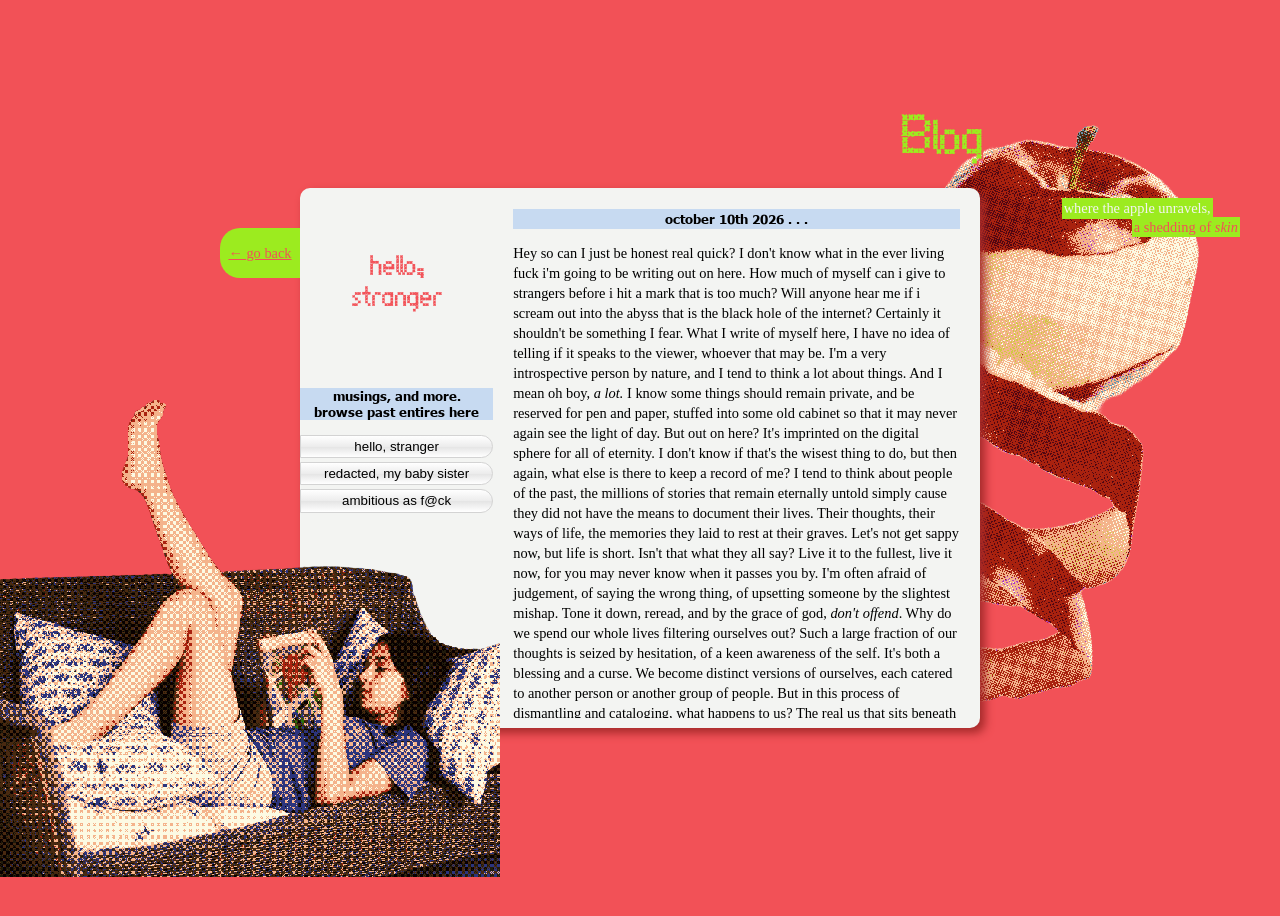
==== theapple/blog.html @ 89085410 "revamp meow" ====
<!DOCTYPE html>
<html lang="en">
    <head>
        <meta charset="UTF-8" />
        <title>blog :3</title>
        
         <!-- links and references below-->
    <link href="style.css" rel="stylesheet">
        
        <style>
            
            header {
                position: absolute;
                top: -100px;
                left: 600px;
            }
            
            .apple2 {
                position: absolute;
                z-index: -2;
                bottom: 10px;
                right: -200px;
                transform: rotate(10deg);
                image-rendering: pixelated;
            }
            
            .tag {
                position: absolute;
                top: 10px;
                right: -260px;
                color: var(--wink);
            }
            
            .tag p {
                margin: 0px;
                display: inline-block;
                padding: 2px;
                background-color: var(--highGreen);
            }
            
            .tag-span {
                background-color: var(--highGreen);
                color: var(--salmon);
                margin-left: 70px;
                 padding: 2px;
            }
            
            .blog-main {
                position: relative;
                height: 60%;
                width: 680px;
                
            }
            
            .content {
                display: flex;
                flex-direction: row;
                height: 100%;
            }
            
            .left {
                max-width: 30%;
                height: 100%;
            }
            
            .entry-titles {
                display: flex;
                height: 35%;
                width: 100%;
                justify-content: center;
                align-items: center;
            }
            
            .entry-title {
                text-align: center;
                margin: 20px;
                font-family: "Cross Stitch";
                color: var(--salmon);
            }
            
            .other-entires {
                display: flex;
                flex-direction: column;
                height: 65%;
            }
            
            .other-entries, h2 {
                background-color: #c7daf1;
                font-family: "Tahoma Bold";
                font-size: 0.9em;
                text-align-last: center;
            }
            
            button {
                margin-top: 0.3em;
                padding: 0.2rem;
                border-radius: 0px 20px 20px 0px;
                border: 1px solid lightgrey;
   
                background: linear-gradient(to bottom, rgb(255, 255, 255) 0%, 
            rgb(236, 236, 236) 50%, rgb(228, 228, 228) 51%, rgb(255, 255, 255) 100%);

            }
        
            .blog-entry {
                display: flex;
                padding: 10px;
                width: 70%;
            }
        
        
            .entry {
                text-align-last: justify;
                line-height: 20px;
                padding: 0px 10px;
                 overflow: scroll;
               
            } 
            
            .return-home {
                display: flex;
                background-color: var(--highGreen);
                position: absolute;
                border-radius: 20px 0px 0px 20px;
                left: -80px;
                top: 40px;
                height: 50px;
                width: 80px;
                align-items: center;
                justify-content: center;

            }
            
            .return-home a {
                display: inline-block;
                color: var(--salmon);
            }
            
    
        </style>
    </head>
    <body>
    
    <main class="blog-main">
        
        <header><h1>Blog</h1></header>
        <img src="images/homepage/lounge.png" style="width: 500px; position: absolute; top: 170px; left: -300px; image-rendering: pixelated; pointer-events: none;">
        <img class="apple2" src="images/homepage/appleunravel.png" style="width: 300px">
        <div class="tag"><p>where the apple unravels,</p><br><span class="tag-span">a shedding of <em>skin</em></span></div>
        
        <div class="return-home">
            <a href="index.html">← go back</a>
        </div>
        
        <article class="content">
        <div class="left">
            <div class="entry-titles">
                <h1 class="entry-title" id="title3" style="display: none;">hello, stranger</h1>
                <h1 class="entry-title" id="title2" style="display: none;">my baby sister</h1>
                <h1 class="entry-title" id="title1" style="display: none;">i'm an @mbitious mf</h1>
        
        </div>
            
        <div class="other-entires">
            <h2>musings, and more.<br>browse past entires here</h2>
            <button onclick="showEntry(3)">hello, stranger</button>
            <button onclick="showEntry(2)">redacted, my baby sister</button>
            <button onclick="showEntry(1)">ambitious as f@ck</button>
            
            
            </div>
            
        </div>
            
        <div class="blog-entry">
            
            <div class="entry" id="entry3">
                <h2>october 10th 2026 . . .</h2>
            <p>Hey so can I just be honest real quick? I don't know what in the ever living fuck
                i'm going to be writing out on here. How much of myself can i give to strangers before i hit a mark that is too much? Will anyone hear me if i scream out into the abyss that is 
                the black hole of the internet? Certainly it shouldn't be something I fear. What I write of myself here, I have no idea of telling if it speaks to the viewer, whoever that may be.
                I'm a very introspective person by nature, and I tend to think a lot about things. And I mean oh boy, <em>a lot.</em> I know some things should remain private, and be reserved for pen and paper, 
                stuffed into some old cabinet so that it may never again see the light of day. But out on here? It's imprinted on the digital sphere for all of eternity. I don't know if that's the wisest thing to do, 
                but then again, what else is there to keep a record of me? I tend to think about people of the past, the millions of stories that remain eternally untold simply cause they did not have the means to document their lives. 
                Their thoughts, their ways of life, the memories they laid to rest at their graves. Let's not get sappy now, but life is short. Isn't that what they all say? Live it to the fullest, live it now, for you may never know when it passes you by.
                I'm often afraid of judgement, of saying the wrong thing, of upsetting someone by the slightest mishap. Tone it down, reread, and by the grace of god, <em>don't offend</em>. Why do we spend our whole lives filtering ourselves out? Such a large fraction of our thoughts is seized by hesitation, of a keen awareness of the self. 
                It's both a blessing and a curse. We become distinct versions of ourselves, each catered to another person or another group of people. But in this process of dismantling and cataloging, what happens to us? The real us that
                sits beneath it all? Does she erode for the stranger? Does she pick herself clean so that they may see her as a smooth and smothered husk of what she really is? Am I really to live the rest of my life trying to make myself more palatable for those who don't know me? Or shall I lay myself bare as I am? Will you savour me then? </p>
        </div>
            
             <div class="entry" id="entry2">
                 <p><b>redacted.</b> I'm afraid of coming back someday only to no longer recognize her at all. That terrifies me to no end.</p>
        </div>
            
            <div class="entry" id="entry1">
                 <h2>october 5th 2026 . . . </h2>
            <p>If there's anything you should know about me, it's that i'm <b>ambitious as fuck.</b> And i know
        this applies to various individuals, but I especially can't help but live with this nagging feeling
        over my shoulders, and it's there from the moment i wake up. I want to learn how to code
        to build my site, so i'm urged to get up and turn on that laptop and get on it from the second my day starts. I'm urged to 
        improve my craft and get fucking good at art, cause if i'm mediocore then its never enough, is it?
        I'm eager to educate myself, to learn so that i may create with taste. I feel like i lack it now. 
        I feel like as a dropout, essentially, I don't have what it takes to be good now. I didn't go to any fancy art school, or anything of the sort.  I'll only have
        <em>it</em>, that thing people spend their whole lives chasing, if i focus, and get good. Or so I tell myself. It's the least i can do isn't it? But then perfectionism ruins it.
        I cannot create if i feel it must be <b>good</b>, because if its bad then it can't be shared, right? This 
        way of thinking harms the creative in me that hungers for space, because it assures she never gets to 
        pick up the pen in the first place, or open the damn google doc and type out the story that has picked up dust in her
        spinning head for so long. I love my characters like a mother loves her children, and I want to give them everything. The art, the edits, 
        the platform to exist on, the site, the story, the damn pinterest boards (done and given... will remake inevitably). And maybe one day when i have
        it all, i can give them to the public. But if its not perfect as I imagine? Then is it fruitless? Or is it better to have
        something out there than to have nothing at all that exists in the realm of the physical. I get so afraid
        thinking these characters will die with me, die in my head. I would, as many artists do, give everything to 
        share my stories with the world, and have people connect with what i create. I am eternally grateful that i can
        at the very least share my love for them with a few select people, as many of the stories i cherish are shared narratives. 
        these are people i've known for years, and who still sometimes message me and god i love them to death. I know
        i'm lucky to have this, and i guess it motivates me more so to push forward. To create if not for myself, then 
        for them. I'm an ambitious mf, and one day i'll get to where i dream of being. I know you can too. in fact, why 
        don't we do it together? Stick around for more, so much more is to come. Thank you. </p>
          </div>
        
            
            </div>
        </article>
        </main>
    
        
  <script>
  function showEntry(entryNumber) {
    // hides all blog entry sections
    const entries = document.querySelectorAll(".entry");
    entries.forEach((entry) => {
      entry.style.display = "none";
    });
    
    // shows the specific clicked entry 
    const entryToShow = document.getElementById("entry" + entryNumber);
    if (entryToShow) {
      entryToShow.style.display = "block";
    }

    // hides all title elements
    const entryTitles = document.querySelectorAll(".entry-title");
        entryTitles.forEach((entryTitle) => {
      entryTitle.style.display = "none";
    });
      
      const titleToShow = document.getElementById("title" + entryNumber);
    if (titleToShow) {
      titleToShow.style.display = "block";
    }
  }

  // initializes the page so entry 1 and title1 is my default 
    
          showEntry(3);
  
</script>

        
    </body>
</html>
---- theapple/style.css ----
:root {
    --salmon: #f25157;
    --wink:  #f3f4f2;
    --highGreen: #9ceb1f;
     --hint:  #344207;
    
        
    /*---- font variables*/
    --fontParadise: "Birds of ParadisePERSONAL USE ONLY";
}

@font-face {
    font-family: "Tahoma";
    src: url("fonts/Tahoma.ttf");
}

@font-face {
    font-family: "Tahoma Bold";
    src: url("fonts/Tahoma_Bold.ttf");
}

@font-face {
    font-family: "Milker";
    src: url("fonts/Milker.otf");
}

@font-face {
    font-family: "CROSS STITCH";
    src: url("fonts/CROSS STITCH.ttf");
}

@font-face {
    font-family: "Birds of ParadisePERSONAL USE ONLY";
    src: url("fonts/Birds of ParadisePERSONAL USE ONLY.ttf");
}


::selection {
  background: #c7daf1; /* WebKit/Blink Browsers */
}


body {
    
     cursor:
        url("https://cdn.cursors-4u.net/css-previews/red-apple-being-eaten-1b24c7af-css.webp") 0 0,
        auto !important;

    background-color: var(--salmon);
    display: flex;
    height: 100vh;
    
    justify-content: center;
    align-items: center;
    
    font-family: "tahoma";
    font-size: 0.9rem;
     

}


main {
    position: relative;
    width: 600px;
    height: 700px;
    background-color: var(--wink);
    border-radius: 10px;
    box-shadow: brown 5px 5px 10px;
}

header {
    position: relative;
    left: -20px;
    font-family: "Cross Stitch";
    font-size: 1.2rem;
    color: var(--highGreen);
    text-shadow: var(--salmon) 2px 2px;
    transition: all 0.6s ease;
}  

header:hover {
    transform: rotate(-5deg) scale(1.2) translate(0px, -20px);
}

nav {
    display: flex;
    flex-direction: column;
    
    position: absolute;
    left: -140px;
    top: 200px;
    width: 20%;
    height: 52%;
    border-radius: 10px 0px 0px 10px;
    background-color: #9ceb1f;
    padding: 10px;
}


nav .item {
    margin-top: 10px;
    width: 80%;


    align-self: center;
    padding: 10px;
    border-radius: 20px;
    border: 1px solid lightgrey;
   
    background: linear-gradient(to bottom, rgb(255, 255, 255) 0%, 
        rgb(236, 236, 236) 50%, rgb(228, 228, 228) 51%, rgb(255, 255, 255) 100%);

}

nav a {
    margin-left: 15px;
    color: black;
    text-decoration: none;
}

nav a:hover {
    color: var(--salmon);
}

.apple {
    position: fixed;
    right: 40px;
    z-index: -2;
    image-rendering: pixelated;
}

.top {
    display: flex;
    flex-direction: row;
    width: 110%;
    position: relative;
    top: 0px;
}

.disclaimer {
    position: relative;
    right: 20px;
    padding: 7px;
    border: 1px solid #9c9c9c;
    border-radius: 10px 10px 10px 0px;
    background: linear-gradient(to bottom, rgb(234,243,252) 0%,rgb(195,222,245)
       24%,rgb(139,198,249) 50%,rgb(182,214,242) 79%,rgb(204,226,246) 100%);
     box-shadow: #8e8e8e 2px 2px 5px;
}

.disclaimer p {
    margin: 0;
    font-size: 0.8rem;
    letter-spacing: 0.06rem;
   
}

.intro {
    padding: 1rem;
}

.intro span {
    color: var(--salmon);
    font-family: "Tahoma Bold";
    font-style: italic;
}

.widgets {
    display: flex;
    flex-direction: column;
    min-width: 280px;
    border: 2px dotted var(--salmon);
}

/*---- ....... status cafe */

#statuscafe {
    padding: 5px;
    height: 50px;
    background-color: var(--highGreen);
    border-bottom: 2px dotted var(--salmon);
}
#statuscafe-username {
    margin: .3em .5rem;
}

#statuscafe-username a {
    color: var(--hint);
}
#statuscafe-content {
    margin: 0 1em 0.5em 1em;
}

/*---- ....... WIDGETS */
#lastfm-widget {
    display: flex;
    height: 75px;
    background-color: var(--wink);
    overflow: auto;
    
    /*---- decor*/

    padding: 10px;
}

.lastfm-track-info {
    justify-self: center;
    align-content: center;
}

#lastfm-widget, .lastfm-track-info p {
    font-size: 0.7rem;
    color: var(--salmon);
}



.lastfm-track-info p {
    margin: 0px 0px 0.4rem;
    font-family: "Tahoma";
    text-decoration: underline;
    font-style: italic;
}

#lastfm-widget a {
    color: black;
    text-decoration: none;
    font-family: "Tahoma Bold";
    font-size: 0.7rem;
}

.track-title-wrapper {
    margin: 0px 0px 0.3rem ;
}

#track-artist {
    color: #aeaeae;
}

.lastfm-track-img {
    align-content: center;
    height: 100%;
    margin: 0px 12px;
    padding-right: 15px;
}

#album-cover {
    width: 75px;
    height: 75px;
    border-radius: 4px;
}

.my-links {
    background-image: url(images/homepage/paper.jpg);
    background-size: cover;
    width: 200px;
}
.outlinks-header { 
 text-align-last: center;
    font-family: "Cross Stitch";
    font-size: 0.8rem;
    padding-top: 10px;
}
.my-links p { 
    padding-left: 20px;
}

.lpspopular:hover {
    rotate: -12deg
}

.middle {
    display: flex;
    height: 270px;
}

/*---- ....... updates */
.update-log {
    display: flex;
    flex-direction: column;
    padding: 0.2rem;
    height: 100px;
    width: 250px;
    border: dotted 2px var(--salmon);
    background-color: var(--wink);
}

.update-header {
    background-color: var(--softPink);
}

.update-header > h3 {
    margin: 0.5rem;
    
    /*---- font*/  
    font-family: "Tahoma Bold";
    font-size: 0.8rem;
  
}

.update-box {
    overflow: scroll;
}


.update-log > p {
    margin: 0rem 0.1rem;
    text-transform: lowercase;
    font-size: 0.8rem;

}

.update-log span {
    font-family: "Tahoma Bold";
    font-size: 0.7rem;
    color: var(--salmon);
}

::-webkit-scrollbar {
    width: 5px;
    height: 0px;
}

::-webkit-scrollbar-thumb {
    background: linear-gradient(to bottom, #ffffff 0%, #f2f2f3 50%, #e6e5e8 100%);
    box-shadow: inset 0 1px 0 rgba(255, 255, 255, 0.6);
    border: 0.1px solid #9b9aa5;
    border-radius: 10px;
}

::-webkit-scrollbar-track {
    background-color: #fff;
    background-image: url(https://swirl.neocities.org/gallery/scrollbar/scrollbar2.png);
    border-radius: 10px;
}

.below-updates {
    display: flex;
    
}

.webmistress {
    width: 180px;
    background-color: var(--salmon);
    border-radius: 10px;
    border: dashed 2px var(--highGreen);
    
}

.webmissheader {
    display: flex;
    height: 60px;
    width: 100%;
}

.webmissheader img {
    width: 100%;
    height: 100%;
    object-fit: cover;

    -webkit-mask-image: -webkit-gradient(linear, left 10%, left bottom, from(rgba(0,0,0,2)), to(rgba(0,0,0,0)));
    filter: sepia(90%) hue-rotate(0deg) saturate(3) brightness(0.9);
}

.webmistress h2 {    
    margin: 5px;
    font-size: 0.6rem;
    text-decoration: underline;
    font-family: "Tahoma Bold";
    color: var(--highGreen);
}

.webmistress p { 
    margin: 0;
     font-size: 0.7rem;
    color: var(--wink);
    padding: 7px;
}

.webmistress span {
    background-color: var(--highGreen);
    color: var(--salmon);
}

.in-progress {
    display: flex;
    flex-direction: column;
    height: 165px;
    width: 260px;
    border-radius: 20px;
    border: solid 1px #8f9036;
    background-color: var(--highGreen);
    overflow: clip;
    scrollbar-color: var(--highGreen) transparent;
}

.progress-title {
    height: 25%;
    justify-items: center;
    align-content: center;
    border: 1px solid lightgrey;
    border-radius: 15px 3px;
    background: linear-gradient(to bottom, rgb(255, 255, 255) 0%, 
        rgb(236, 236, 236) 50%, rgb(228, 228, 228) 51%, rgb(255, 255, 255) 100%);
     box-shadow: #8e8e8e 2px 2px 5px;
    
}


.progress-title > h3 {
    margin: 0;
    margin-left: 60px;
    /*---- font*/  
    font-family: "Tahoma Bold";
    font-size: 0.8rem;
    font-style: italic;
}

.wip-box {
    overflow: scroll;
}

.wip {
   padding: 6px;
   border: 1px solid #9c9c9c;
   border-radius: 10px 10px 0px;
   background: linear-gradient(to bottom, rgb(234,243,252) 0%,rgb(195,222,245)
       24%,rgb(139,198,249) 50%,rgb(182,214,242) 79%,rgb(204,226,246) 100%);
     box-shadow: #8e8e8e 2px 2px 5px;
}

.in-progress ul {
    list-style-type: none;
    padding: 0px 12px;
    margin-top: 10px;
    margin-bottom: 4px;
    margin-left: 15px;
}

.in-progress li {
    margin-bottom: 0.6rem;
    color: var(--hint);
    font-size: 0.8rem;
}

.bottom-bar {
    display: flex;
    height: 20px;
    justify-content: center;
    gap: 3px;
    padding: 5px 0px;
    background-color: #dedede;
    border: solid 0.1px #333;
     border-radius: 0px 0px 20px 20px;
    
}

.bottom-bar input {
    border-radius: 9px;
    border: inset 0.1px #333;
    box-shadow:inset 1px 4px 5px -5px #000,inset -1px -4px 5px -5px #000;
}

.send {
    border-radius: 9px;
    color: rgb(255, 255, 255);
    border: inset 0.1px #333;
    background-color: #2b33ed;
    box-shadow:inset 1px 4px 5px -5px #000,inset -1px -4px 5px -5px #000;
}

.gallery {
    display: grid;
    
    grid-template-columns: repeat(3, 1fr);
    grid-template-rows: repeat(3, 1fr);
    min-width: 270px;
    height: 100%;
}

.gallery img {
  width: 100%;
  height: 100%;
  object-fit: cover;
    
    min-width: 0;
    min-height: 0;

    border: solid 2px var(--wink);
}



.outlinks {
    display: flex;
    flex-direction: column;
    width: 150px;
}

.outlinks a {
     background-color: var(--salmon);
    color: var(--wink);
    text-decoration: none;
}

.outlinks a:hover {
    margin-left: 2px;
   font-style: italic;
}

.outlinks a:visited {
    background-color: var(--highGreen);
    color: var(--wink);
}
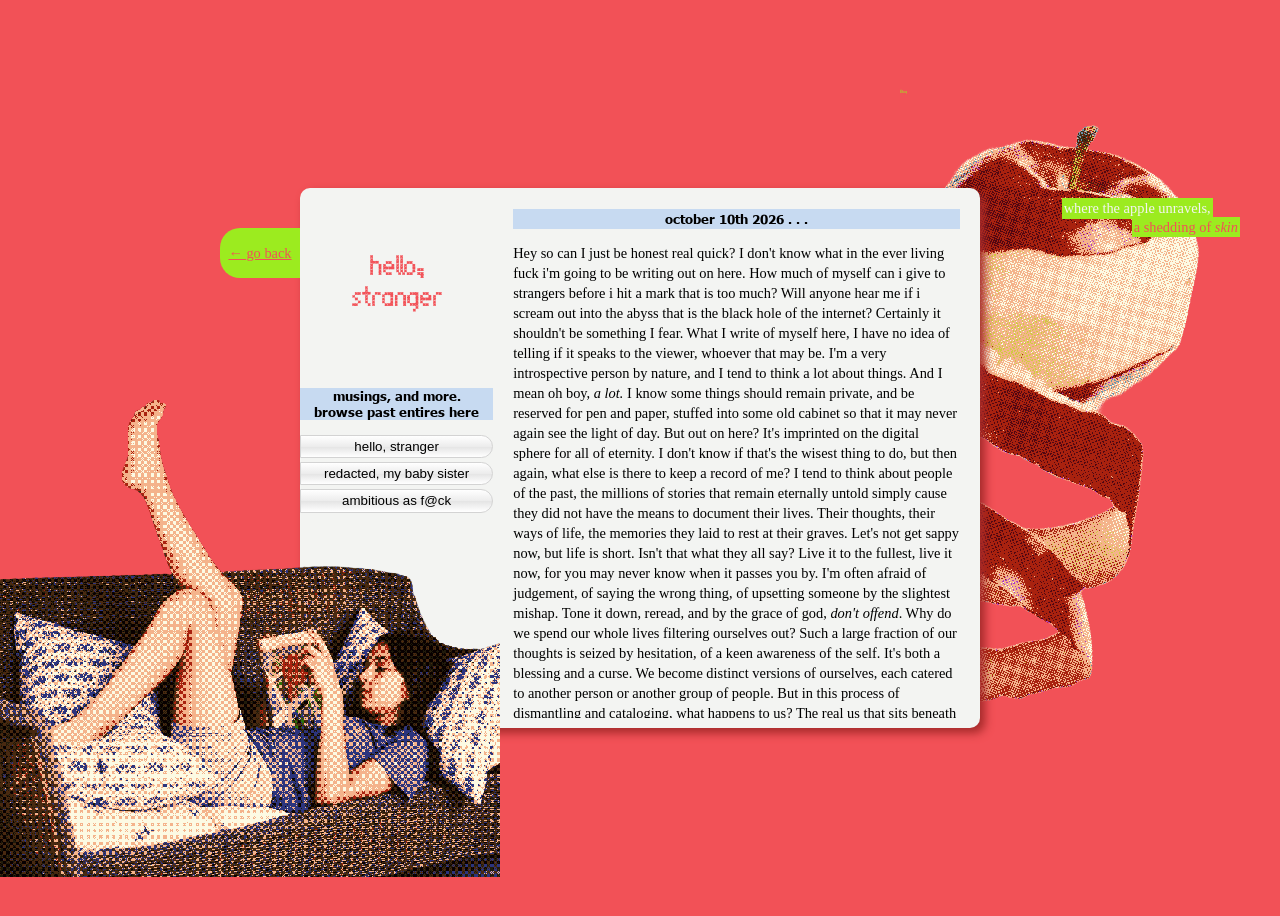
==== commit 5875725e: "#eager" ====
--- a/theapple/blog.html
+++ b/theapple/blog.html
@@ -194,7 +194,7 @@
             
             <div class="entry" id="entry1">
                  <h2>october 5th 2026 . . . </h2>
-            <p>If there's anything you should know about me, it's that i'm <b>ambitious as fuck.</b> And i know
+            <p>If there's anything you should know about me, it's that i'm ambitious as fuck. And i know
         this applies to various individuals, but I especially can't help but live with this nagging feeling
         over my shoulders, and it's there from the moment i wake up. I want to learn how to code
         to build my site, so i'm urged to get up and turn on that laptop and get on it from the second my day starts. I'm urged to 
@@ -202,7 +202,7 @@
         I'm eager to educate myself, to learn so that i may create with taste. I feel like i lack it now. 
         I feel like as a dropout, essentially, I don't have what it takes to be good now. I didn't go to any fancy art school, or anything of the sort.  I'll only have
         <em>it</em>, that thing people spend their whole lives chasing, if i focus, and get good. Or so I tell myself. It's the least i can do isn't it? But then perfectionism ruins it.
-        I cannot create if i feel it must be <b>good</b>, because if its bad then it can't be shared, right? This 
+        I cannot create if i feel it must be <em>good</em>, because if its bad then it can't be shared, right? This 
         way of thinking harms the creative in me that hungers for space, because it assures she never gets to 
         pick up the pen in the first place, or open the damn google doc and type out the story that has picked up dust in her
         spinning head for so long. I love my characters like a mother loves her children, and I want to give them everything. The art, the edits, 
--- a/theapple/style.css
+++ b/theapple/style.css
@@ -36,7 +36,7 @@
 
 
 ::selection {
-  background: #c7daf1; /* WebKit/Blink Browsers */
+  background: #c7daf1; 
 }
 
 
@@ -70,10 +70,11 @@
 }
 
 header {
-    position: relative;
-    left: -20px;
+    position: absolute;
+    left: -60px;
+    top: -22px;
     font-family: "Cross Stitch";
-    font-size: 1.2rem;
+    font-size: 0.1rem;
     color: var(--highGreen);
     text-shadow: var(--salmon) 2px 2px;
     transition: all 0.6s ease;
@@ -81,6 +82,11 @@
 
 header:hover {
     transform: rotate(-5deg) scale(1.2) translate(0px, -20px);
+}
+
+.topsies {
+    height: 10%;
+    
 }
 
 nav {
@@ -147,6 +153,8 @@
     background: linear-gradient(to bottom, rgb(234,243,252) 0%,rgb(195,222,245)
        24%,rgb(139,198,249) 50%,rgb(182,214,242) 79%,rgb(204,226,246) 100%);
      box-shadow: #8e8e8e 2px 2px 5px;
+    
+     transition: all 0.3s ease;
 }
 
 .disclaimer p {
@@ -156,14 +164,21 @@
    
 }
 
+.disclaimer:hover {
+    transform: translateY(6px);
+}
+
 .intro {
     padding: 1rem;
+    filter: drop-shadow(1px 1px 0 #8faacb) drop-shadow(-1px 1px 0 #35639c) drop-shadow(0 -1px 0 #7f3628) drop-shadow(1px 0 black);
+            color: white;     
 }
 
 .intro span {
-    color: var(--salmon);
+    color: var(--highGreen);
     font-family: "Tahoma Bold";
     font-style: italic;
+    background-color: var(--salmon);
 }
 
 .widgets {
@@ -183,13 +198,17 @@
 }
 #statuscafe-username {
     margin: .3em .5rem;
+    font-size: 0.8rem;
 }
 
 #statuscafe-username a {
     color: var(--hint);
+    font-family: "Cross Stitch"
 }
 #statuscafe-content {
     margin: 0 1em 0.5em 1em;
+    margin-top: 0.5em;
+    font-size: 0.8rem;
 }
 
 /*---- ....... WIDGETS */
@@ -255,6 +274,7 @@
     background-image: url(images/homepage/paper.jpg);
     background-size: cover;
     width: 200px;
+    height: 150px;
 }
 .outlinks-header { 
  text-align-last: center;
@@ -275,69 +295,10 @@
     height: 270px;
 }
 
-/*---- ....... updates */
-.update-log {
-    display: flex;
-    flex-direction: column;
-    padding: 0.2rem;
-    height: 100px;
-    width: 250px;
-    border: dotted 2px var(--salmon);
-    background-color: var(--wink);
-}
-
-.update-header {
-    background-color: var(--softPink);
-}
-
-.update-header > h3 {
-    margin: 0.5rem;
-    
-    /*---- font*/  
-    font-family: "Tahoma Bold";
-    font-size: 0.8rem;
-  
-}
-
-.update-box {
-    overflow: scroll;
-}
-
-
-.update-log > p {
-    margin: 0rem 0.1rem;
-    text-transform: lowercase;
-    font-size: 0.8rem;
-
-}
-
-.update-log span {
-    font-family: "Tahoma Bold";
-    font-size: 0.7rem;
-    color: var(--salmon);
-}
-
-::-webkit-scrollbar {
-    width: 5px;
-    height: 0px;
-}
-
-::-webkit-scrollbar-thumb {
-    background: linear-gradient(to bottom, #ffffff 0%, #f2f2f3 50%, #e6e5e8 100%);
-    box-shadow: inset 0 1px 0 rgba(255, 255, 255, 0.6);
-    border: 0.1px solid #9b9aa5;
-    border-radius: 10px;
-}
-
-::-webkit-scrollbar-track {
-    background-color: #fff;
-    background-image: url(https://swirl.neocities.org/gallery/scrollbar/scrollbar2.png);
-    border-radius: 10px;
-}
-
-.below-updates {
-    display: flex;
-    
+
+.lower {
+    display: flex;
+    height: 260px;
 }
 
 .webmistress {
@@ -386,7 +347,7 @@
 .in-progress {
     display: flex;
     flex-direction: column;
-    height: 165px;
+    height: 100%;
     width: 260px;
     border-radius: 20px;
     border: solid 1px #8f9036;
@@ -470,28 +431,6 @@
     box-shadow:inset 1px 4px 5px -5px #000,inset -1px -4px 5px -5px #000;
 }
 
-.gallery {
-    display: grid;
-    
-    grid-template-columns: repeat(3, 1fr);
-    grid-template-rows: repeat(3, 1fr);
-    min-width: 270px;
-    height: 100%;
-}
-
-.gallery img {
-  width: 100%;
-  height: 100%;
-  object-fit: cover;
-    
-    min-width: 0;
-    min-height: 0;
-
-    border: solid 2px var(--wink);
-}
-
-
-
 .outlinks {
     display: flex;
     flex-direction: column;
@@ -514,9 +453,70 @@
     color: var(--wink);
 }
 
-
-
-
-
-
-
+/*---- ....... updates */
+.update-log {
+    display: flex;
+    flex-direction: column;
+    padding: 0.5rem;
+    height: 100px;
+    width: 250px;
+    border: dotted 2px var(--salmon);
+    background-color: var(--wink);
+    border-radius: 20px;
+}
+
+.update-header {
+    background-color: var(--softPink);
+}
+
+.update-header > h3 {
+    margin: 0.5rem;
+    justify-self: center;
+    /*---- font*/  
+    font-family: "Tahoma Bold";
+    font-size: 0.8rem;
+  
+}
+
+.update-box {
+    overflow: scroll;
+}
+
+
+.update-log > p {
+    margin: 0rem 0.1rem;
+    text-transform: lowercase;
+    font-size: 0.8rem;
+
+}
+
+.update-log span {
+    font-family: "Tahoma Bold";
+    font-size: 0.7rem;
+    color: var(--salmon);
+}
+
+::-webkit-scrollbar {
+    width: 5px;
+    height: 0px;
+}
+
+::-webkit-scrollbar-thumb {
+    background: linear-gradient(to bottom, #ffffff 0%, #f2f2f3 50%, #e6e5e8 100%);
+    box-shadow: inset 0 1px 0 rgba(255, 255, 255, 0.6);
+    border: 0.1px solid #9b9aa5;
+    border-radius: 10px;
+}
+
+::-webkit-scrollbar-track {
+    background-color: #fff;
+    background-image: url(https://swirl.neocities.org/gallery/scrollbar/scrollbar2.png);
+    border-radius: 10px;
+}
+
+
+
+
+
+
+
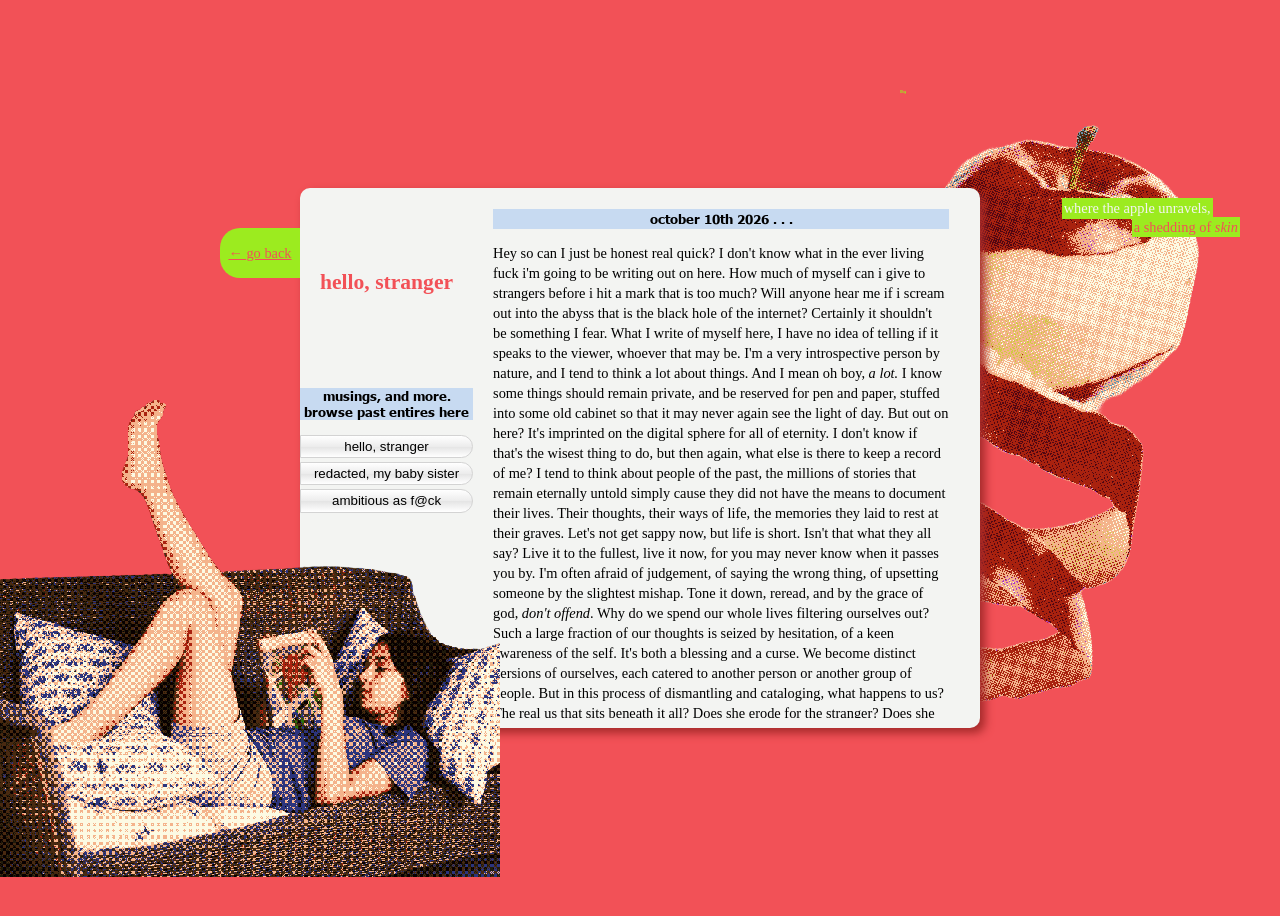
==== commit 57aa5c87: "tooltip added :) yayayay" ====
--- a/theapple/blog.html
+++ b/theapple/blog.html
@@ -5,9 +5,37 @@
         <title>blog :3</title>
         
          <!-- links and references below-->
-    <link href="style.css" rel="stylesheet">
+    <link href="css/style.css" rel="stylesheet">
         
         <style>
+            
+            
+            body {
+    
+                cursor:
+                    url("https://cdn.cursors-4u.net/css-previews/red-apple-being-eaten-1b24c7af-css.webp") 0 0,
+                    auto !important;
+
+                background-color: var(--salmon);
+                display: flex;
+                height: 100vh;
+    
+                justify-content: center;
+                align-items: center;
+    
+                font-family: "tahoma";
+                font-size: 0.9rem;
+}
+
+
+                main {
+                    position: relative;
+                    width: 600px;
+                    height: 700px;
+                    background-color: var(--wink);
+                    border-radius: 10px;
+                    box-shadow: brown 5px 5px 10px;
+                }
             
             header {
                 position: absolute;
@@ -225,6 +253,8 @@
     
         
   <script>
+      
+       // naming funtion "showEntry" -> labeling parameter (entryNumber) which will later be "ergänzt" or "argued" idk why the german term makes more sense for it rn 
   function showEntry(entryNumber) {
     // hides all blog entry sections
     const entries = document.querySelectorAll(".entry");
@@ -234,7 +264,8 @@
     
     // shows the specific clicked entry 
     const entryToShow = document.getElementById("entry" + entryNumber);
-    if (entryToShow) {
+    // if statement 
+     if (entryToShow) {
       entryToShow.style.display = "block";
     }
 
@@ -250,7 +281,7 @@
     }
   }
 
-  // initializes the page so entry 1 and title1 is my default 
+  // calling the function: initializes the page so entry 1 and title1 is my default 
     
           showEntry(3);
   
--- a/theapple/css/style.css
+++ b/theapple/css/style.css
@@ -0,0 +1,632 @@
+:root {
+    --salmon: #f25157;
+    --wink:  #f3f4f2;
+    --highGreen: #9ceb1f;
+     --hint:  #344207;
+    
+        
+    /*---- font variables*/
+    --fontParadise: "Birds of ParadisePERSONAL USE ONLY";
+}
+
+@font-face {
+    font-family: "Tahoma";
+    src: url("fonts/Tahoma.ttf");
+}
+
+@font-face {
+    font-family: "Tahoma Bold";
+    src: url("../fonts/Tahoma_Bold.ttf");
+}
+
+@font-face {
+    font-family: "Milker";
+    src: url("fonts/Milker.otf");
+}
+
+@font-face {
+    font-family: "CROSS STITCH";
+    src: url("fonts/CROSS STITCH.ttf");
+}
+
+@font-face {
+    font-family: "Birds of ParadisePERSONAL USE ONLY";
+    src: url("fonts/Birds of ParadisePERSONAL USE ONLY.ttf");
+}
+
+
+::selection {
+  background: #c7daf1; 
+}
+
+
+.crunch {
+    
+     cursor:
+        url("https://cdn.cursors-4u.net/css-previews/red-apple-being-eaten-1b24c7af-css.webp") 0 0,
+        auto !important;
+
+    background-color: var(--salmon);
+    display: flex;
+    height: 100vh;
+    
+    justify-content: center;
+    align-items: center;
+    
+    font-family: "tahoma";
+    font-size: 0.9rem;
+     
+
+}
+
+
+.theapplecore {
+    position: relative;
+    width: 600px;
+    height: 700px;
+    background-color: var(--wink);
+    border-radius: 10px;
+    box-shadow: brown 5px 5px 10px;
+}
+
+header {
+    position: absolute;
+    left: -60px;
+    top: -22px;
+    font-family: "Cross Stitch";
+    font-size: 0.1rem;
+    color: var(--highGreen);
+    text-shadow: var(--salmon) 2px 2px;
+    transition: all 0.6s ease;
+}  
+
+header:hover {
+    transform: rotate(-5deg) scale(1.2) translate(0px, -20px);
+}
+
+
+nav {
+    display: flex;
+    flex-direction: column;
+    
+    position: absolute;
+    left: -140px;
+    top: 200px;
+    width: 20%;
+    height: 52%;
+    border-radius: 10px 0px 0px 10px;
+    background-color: #9ceb1f;
+    padding: 10px;
+}
+
+
+nav .item {
+    margin-top: 10px;
+    width: 80%;
+
+
+    align-self: center;
+    padding: 10px;
+    border-radius: 20px;
+    border: 1px solid lightgrey;
+   
+    background: linear-gradient(to bottom, rgb(255, 255, 255) 0%, 
+        rgb(236, 236, 236) 50%, rgb(228, 228, 228) 51%, rgb(255, 255, 255) 100%);
+
+}
+
+nav a {
+    margin-left: 15px;
+    color: black;
+    text-decoration: none;
+}
+
+nav a:hover {
+    color: var(--salmon);
+}
+
+.apple {
+    position: fixed;
+    right: 40px;
+    z-index: -2;
+    image-rendering: pixelated;
+}
+
+.topsies {
+    height: 10%;   
+}
+
+
+.top {
+    display: flex;
+    flex-direction: row;
+    width: 100%;
+    height: 70%;
+}
+
+.left-top {
+    display: flex;
+    flex-direction: column;
+    height: 100%;
+}
+
+.right-top {
+    display: flex;
+    flex-direction: column;
+    min-width: 280px;
+    height: 100%;
+}
+
+.disclaimer {
+    position: relative;
+    right: 20px;
+    padding: 7px;
+    border: 1px solid #9c9c9c;
+    border-radius: 10px 10px 10px 0px;
+    background: linear-gradient(to bottom, rgb(234,243,252) 0%,rgb(195,222,245)
+       24%,rgb(139,198,249) 50%,rgb(182,214,242) 79%,rgb(204,226,246) 100%);
+     box-shadow: #8e8e8e 2px 2px 5px;
+    
+     transition: all 0.3s ease;
+}
+
+.disclaimer p {
+    margin: 0;
+    font-size: 0.8rem;
+    letter-spacing: 0.06rem;
+   
+}
+
+.disclaimer:hover {
+    transform: translateY(6px);
+}
+
+.intro {
+    padding: 1rem;
+    filter: drop-shadow(1px 1px 0 #8faacb) drop-shadow(-1px 1px 0 #35639c) drop-shadow(0 -1px 0 #7f3628) drop-shadow(1px 0 black);
+            color: white;     
+}
+
+.intro span {
+    color: var(--highGreen);
+    font-family: "Tahoma Bold";
+    font-style: italic;
+    background-color: var(--salmon);
+}
+
+.widgets {
+    display: flex;
+    flex-direction: column;
+    border: 2px dotted var(--salmon);
+}
+
+/*---- ....... status cafe */
+
+#statuscafe {
+    padding: 5px;
+    min-height: 60px;
+    background-color: var(--highGreen);
+    border-bottom: 2px dotted var(--salmon);
+}
+#statuscafe-username {
+    margin: .3em .5rem;
+    font-size: 0.8rem;
+}
+
+#statuscafe-username a {
+    color: var(--hint);
+    font-family: "Cross Stitch"
+}
+#statuscafe-content {
+    margin: 0 1em 0.5em 1em;
+    margin-top: 0.1em;
+    font-size: 0.8rem;
+}
+
+/*---- ....... WIDGETS */
+#lastfm-widget {
+    display: flex;
+    min-height: 75px;
+    background-color: var(--wink);
+    overflow: auto;
+    
+    /*---- decor*/
+
+    padding: 10px;
+}
+
+.lastfm-track-info {
+    justify-self: center;
+    align-content: center;
+}
+
+#lastfm-widget, .lastfm-track-info p {
+    font-size: 0.7rem;
+    color: var(--salmon);
+}
+
+
+
+.lastfm-track-info p {
+    margin: 0px 0px 0.4rem;
+    font-family: "Tahoma";
+    text-decoration: underline;
+    font-style: italic;
+}
+
+#lastfm-widget a {
+    color: black;
+    text-decoration: none;
+    font-family: "Tahoma Bold";
+    font-size: 0.7rem;
+}
+
+.track-title-wrapper {
+    margin: 0px 0px 0.3rem ;
+}
+
+#track-artist {
+    color: #aeaeae;
+}
+
+.lastfm-track-img {
+    align-content: center;
+    height: 100%;
+    margin: 0px 12px;
+    padding-right: 15px;
+}
+
+#album-cover {
+    width: 75px;
+    height: 75px;
+    border-radius: 4px;
+}
+
+
+.my-links {
+    display: flex;
+    flex-direction: column;
+    position: relative;
+    height: 100%;
+    background-image: url(../images/homepage/paper.jpg);
+    background-size: cover;
+    width: 200px;
+    border-radius: 0px 20px 20px 0px;
+}
+.outlinks {
+    
+}
+
+.outlinks a {
+     background-color: var(--salmon);
+    color: var(--wink);
+    text-decoration: none;
+}
+
+.outlinks a:hover {
+    margin-left: 2px;
+   font-style: italic;
+}
+
+.outlinks a:visited {
+    background-color: var(--highGreen);
+    color: var(--wink);
+}
+.outlinks-header { 
+ text-align-last: center;
+    font-family: "Cross Stitch";
+    font-size: 0.8rem;
+    padding-top: 10px;
+}
+.my-links p { 
+    padding-left: 20px;
+}
+
+.lpspopular:hover {
+    rotate: -12deg
+}
+
+
+.lower {
+    display: flex;
+    height: 260px;
+}
+
+.webmistress {
+    width: 180px;
+    background-color: var(--salmon);
+   
+    border: dashed 2px var(--highGreen);
+    
+}
+
+.webmissheader {
+    display: flex;
+    height: 60px;
+    width: 100%;
+}
+
+.webmissheader img {
+    width: 100%;
+    height: 100%;
+    object-fit: cover;
+
+    -webkit-mask-image: -webkit-gradient(linear, left 10%, left bottom, from(rgba(0,0,0,2)), to(rgba(0,0,0,0)));
+    filter: sepia(90%) hue-rotate(0deg) saturate(3) brightness(0.9);
+}
+
+.webmistress h2 {    
+    margin: 5px;
+    font-size: 0.6rem;
+    text-decoration: underline;
+    font-family: "Tahoma Bold";
+    color: var(--highGreen);
+}
+
+.webmistress p { 
+    margin: 0;
+     font-size: 0.7rem;
+    color: var(--wink);
+    padding: 7px;
+}
+
+.webmistress span {
+    background-color: var(--highGreen);
+    color: var(--salmon);
+}
+
+.in-progress {
+    display: flex;
+    flex-direction: column;
+    height: 100%;
+    width: 260px;
+    border: solid 1px #8f9036;
+    background-color: var(--wink);
+    overflow: clip;
+    scrollbar-color: var(--highGreen) transparent;
+
+}
+
+
+.progress-title {
+    height: 25%;
+    width: 60%;
+    position: relative;
+    top: 10px;
+    margin-left: 10px;
+    border: 1px solid lightgrey;
+    box-shadow: #8e8e8e 2px 2px 5px;
+    border-radius: 10px 10px 10px 0px;
+   
+    background: linear-gradient(to bottom, rgb(255, 255, 255) 0%, 
+        rgb(236, 236, 236) 50%, rgb(228, 228, 228) 51%, rgb(255, 255, 255) 100%);
+   
+}
+
+
+.progress-title > h3 {
+    margin: 0;
+    padding-left: 10px;
+    padding-top: 3px;
+    /*---- font*/  
+    font-size: 0.8rem;
+     color: var(--hint);
+}
+
+.wip-box {
+    overflow: scroll;
+   
+}
+
+.wip {
+   padding: 6px;
+   border: 1px solid #9c9c9c;
+   border-radius: 10px 10px 0px;
+   background: linear-gradient(to bottom, rgb(234,243,252) 0%,rgb(195,222,245)
+       24%,rgb(139,198,249) 50%,rgb(182,214,242) 79%,rgb(204,226,246) 100%);
+     box-shadow: #8e8e8e 2px 2px 5px;
+}
+
+.in-progress ul {
+    list-style-type: none;
+    margin: 0;
+    padding-top: 15px;
+
+}
+
+.in-progress li {
+    margin: 0.4rem 10px 10px;
+    color: var(--hint);
+    font-size: 0.8rem;
+}
+
+.date {
+    padding-left: 20px;
+    font-family: "Pixelated MS Sans Serif";
+    color: #bcbcbc !important;
+    text-transform: lowercase;
+}
+
+
+
+.bottom-bar {
+    display: flex;
+    height: 20px;
+    justify-content: center;
+    gap: 3px;
+    padding: 5px 0px;
+    background-color: #dedede;
+    border: solid 0.1px #333;
+
+    
+}
+
+.bottom-bar input {
+    border-radius: 9px;
+    border: inset 0.1px #333;
+    box-shadow:inset 1px 4px 5px -5px #000,inset -1px -4px 5px -5px #000;
+}
+
+.send {
+    border-radius: 9px;
+    
+    color: rgb(255, 255, 255);
+    border: inset 0.1px #333;
+    background-color: #2b33ed;
+    box-shadow:inset 1px 4px 5px -5px #000,inset -1px -4px 5px -5px #000;
+}
+
+
+
+.middle {
+    display: flex;
+    height: 20%;
+    width: 100%;
+}
+
+
+/*---- ....... updates */
+.update-log {
+    display: flex;
+    flex-direction: column;
+   
+   
+    min-width: 180px;
+    border: dashed 2px var(--salmon);
+    background-image: url(../images/homepage/lay.jpg);
+    image-rendering: pixelated;
+    background-size: cover;
+   
+    color: var(--wink);
+    border-radius: 0px 0px 0px 10px;
+    
+  
+}
+
+.update-header {
+    background-color: var(--softPink);
+}
+
+.update-header > h3 {
+    margin: 0.5rem;
+    margin-bottom: 0;
+    justify-self: center;
+    align-items: center;
+    /*---- font*/  
+    font-family: "Tahoma Bold";
+    font-size: 0.8rem;
+    filter: drop-shadow(1px 1px 0 #8faacb) drop-shadow(-1px 1px 0 #35639c) drop-shadow(0 -1px 0 #7f3628) drop-shadow(1px 0 black);
+            color: white;  
+    text-decoration: underline;
+}
+
+.update-box {
+     filter: drop-shadow(1px 1px 0 #8faacb) drop-shadow(-1px 1px 0 #35639c) drop-shadow(0 -1px 0 #7f3628) drop-shadow(1px 0 black);
+            color: white;   
+}
+
+
+.update-log > p {
+    overflow: scroll;
+    margin: 0.5rem;
+    text-transform: lowercase;
+    font-size: 0.8rem;
+
+}
+
+.update-log a {
+    color: var(--highGreen);
+}
+
+.update-log span {
+    font-family: "Tahoma Bold";
+    font-size: 0.7rem;
+    color: var(--salmon);
+}
+
+::-webkit-scrollbar {
+    width: 5px;
+    height: 0px;
+}
+
+::-webkit-scrollbar-thumb {
+    background: linear-gradient(to bottom, #ffffff 0%, #f2f2f3 50%, #e6e5e8 100%);
+    box-shadow: inset 0 1px 0 rgba(255, 255, 255, 0.6);
+    border: 0.1px solid #9b9aa5;
+    border-radius: 10px;
+}
+
+::-webkit-scrollbar-track {
+    background-color: #fff;
+    background-image: url(https://swirl.neocities.org/gallery/scrollbar/scrollbar2.png);
+    border-radius: 10px;
+}
+
+.butt {
+    display: flex;
+    flex-direction: column;
+    min-width: 0;
+}
+
+.stamps {
+    display: flex;
+    height: 60px;
+    width: 100%;
+    padding: 0.3rem 0;
+    flex-wrap: nowrap;
+    overflow: hidden;
+    background-color: var(--highGreen);
+}
+
+.stamp-wrapper {
+    display: flex;
+    flex-shrink: 0;
+    gap: 0.3rem;
+    padding-left: 0.3rem;
+    user-select: none;
+    animation: marquee-scroll 20s linear infinite;
+}
+
+.stamps:hover .stamp-wrapper {
+    animation-play-state: paused;
+}
+
+.stamps img {
+    height: 60px;
+   
+    filter: sepia(90%) grayscale(60%) saturate(1) brightness(0.9);
+}
+
+
+@keyframes marquee-scroll {
+  0% {
+    transform: translateX(-100%);
+  }
+  100% {
+    transform: translateX(0%);
+  }
+}
+
+.verybutt {
+    display: flex;
+    background-color: #c0c0c0;
+    flex: 1;
+    border-radius: 0 0 10px;
+    border: inset black 1px;
+    justify-content: center;
+    align-items: center;
+}
+
+.verybutt p {  font-family: "Pixelated MS Sans Serif";
+    font-size: 0.7rem; margin: 0.3rem;}
+
+.p { 
+   padding: 1px 10px;
+    background:silver;box-shadow:inset -1px -1px #0a0a0a,inset 1px 1px #fff,inset -2px -2px grey,inset 2px 2px #dfdfdf;
+
+}
+
+
+
+
+
